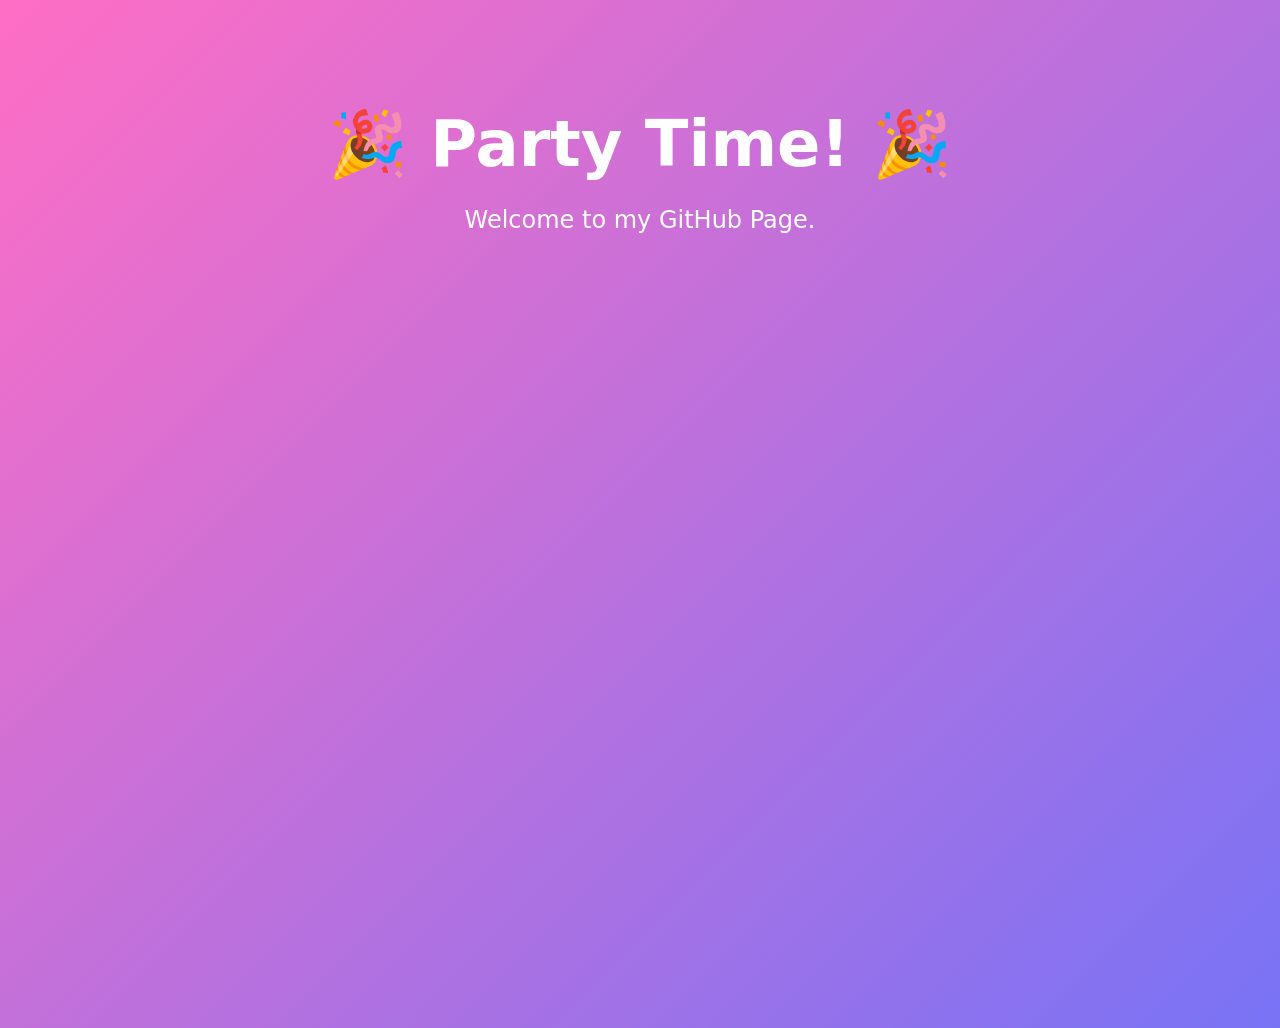
==== index.html @ 4a79c6bf "Create index.html" ====
<!DOCTYPE html>
  <html lang="en">
  <head>
  <meta charset="UTF-8">
  <title>Party!</title>
  <style>
    body { font-family: system-ui, sans-serif; text-align: center; padding: 4rem; background: linear-gradient(135deg, #ff6ec4, #7873f5); color: white; min-height: 100vh; margin: 0; }
    h1 { font-size: 4rem; margin-bottom: 0.5rem; }
  p { font-size: 1.5rem; }
</style>
  </head>
  <body>
    <h1>🎉 Party Time! 🎉</h1>
  <p>Welcome to my GitHub Page.</p>
  </body>
  </html>
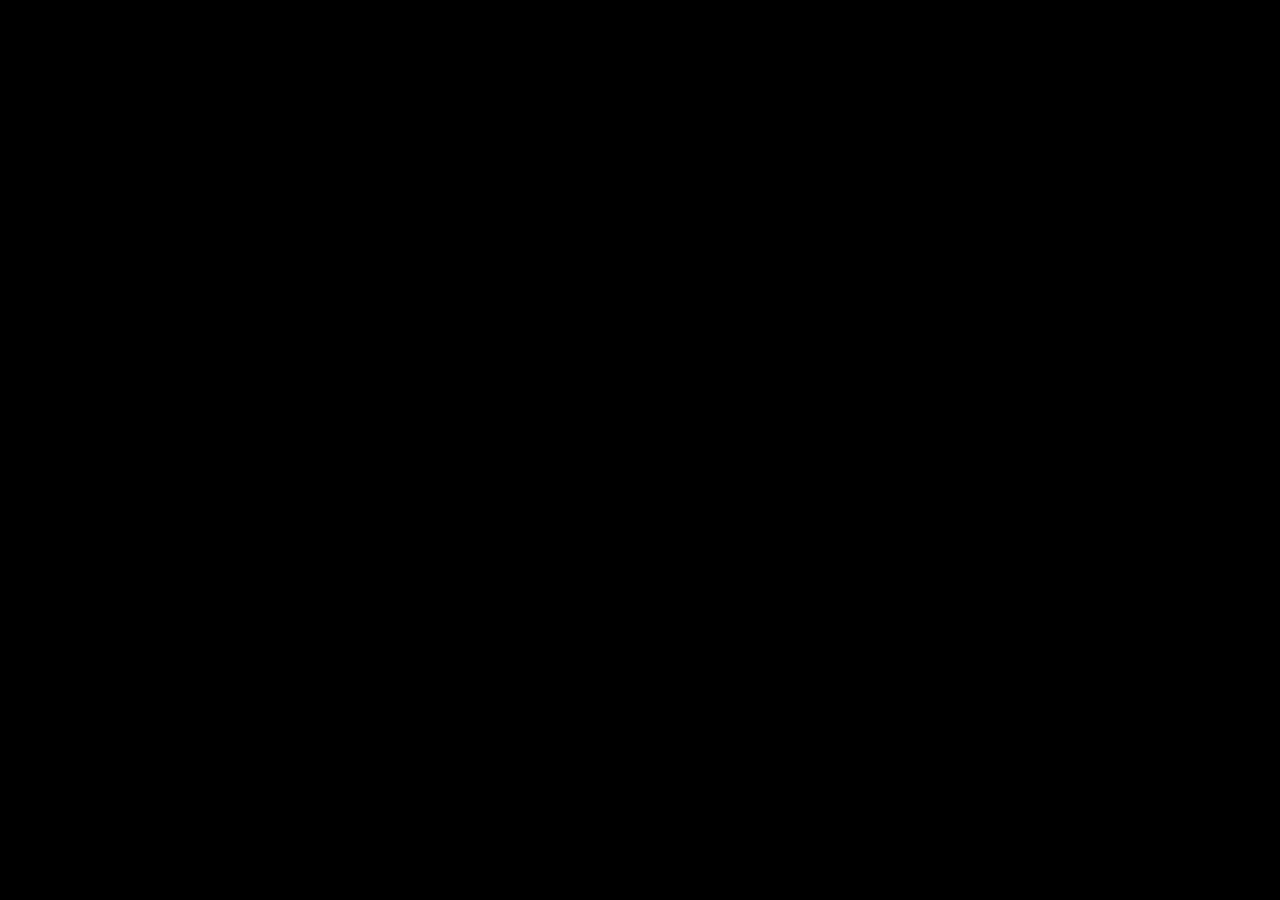
==== commit 687810d2: "init party mvp" ====
--- a/index.html
+++ b/index.html
@@ -1,16 +1,24 @@
 <!DOCTYPE html>
-  <html lang="en">
-  <head>
-  <meta charset="UTF-8">
-  <title>Party!</title>
-  <style>
-    body { font-family: system-ui, sans-serif; text-align: center; padding: 4rem; background: linear-gradient(135deg, #ff6ec4, #7873f5); color: white; min-height: 100vh; margin: 0; }
-    h1 { font-size: 4rem; margin-bottom: 0.5rem; }
-  p { font-size: 1.5rem; }
-</style>
-  </head>
-  <body>
-    <h1>🎉 Party Time! 🎉</h1>
-  <p>Welcome to my GitHub Page.</p>
-  </body>
-  </html>
+<html lang="en">
+<head>
+  <meta charset="UTF-8" />
+  <meta name="viewport" content="width=device-width, initial-scale=1.0, maximum-scale=1.0, user-scalable=no, viewport-fit=cover" />
+  <meta name="apple-mobile-web-app-capable" content="yes" />
+  <meta name="apple-mobile-web-app-status-bar-style" content="black-translucent" />
+  <meta name="theme-color" content="#000000" />
+  <meta name="description" content="A party is a link. Open your Safari. Invite the world." />
+  <meta property="og:title" content="Party" />
+  <meta property="og:description" content="A party is a link. Open your Safari. Invite the world." />
+  <meta property="og:type" content="website" />
+  <title>Party</title>
+  <link rel="preconnect" href="https://fonts.googleapis.com" />
+  <link rel="preconnect" href="https://fonts.gstatic.com" crossorigin />
+  <link rel="stylesheet" href="https://fonts.googleapis.com/css2?family=Inter:wght@400;500;600;700;800;900&display=swap" />
+  <link rel="icon" href="data:image/svg+xml,%3Csvg xmlns='http://www.w3.org/2000/svg' viewBox='0 0 32 32'%3E%3Crect width='32' height='32' fill='%23000'/%3E%3Ccircle cx='16' cy='16' r='6' fill='%23fff'/%3E%3C/svg%3E" />
+  <link rel="stylesheet" href="./style.css" />
+</head>
+<body>
+  <div id="app"></div>
+  <script type="module" src="./app.js"></script>
+</body>
+</html>
--- a/style.css
+++ b/style.css
@@ -0,0 +1,551 @@
+/* Party — Atom.me dark system */
+
+:root {
+  --bg: #000000;
+  --card: #111111;
+  --card-2: #181818;
+  --border: rgba(255, 255, 255, 0.07);
+  --border-2: rgba(255, 255, 255, 0.14);
+  --text: #ffffff;
+  --text-dim: #888888;
+  --text-dimmer: #555555;
+  --radius: 14px;
+  --radius-sm: 10px;
+  --font: 'Inter', -apple-system, BlinkMacSystemFont, sans-serif;
+}
+
+* {
+  box-sizing: border-box;
+  -webkit-tap-highlight-color: transparent;
+}
+
+html,
+body {
+  margin: 0;
+  padding: 0;
+  height: 100%;
+  background: var(--bg);
+  color: var(--text);
+  font-family: var(--font);
+  font-size: 15px;
+  line-height: 1.5;
+  -webkit-font-smoothing: antialiased;
+  -moz-osx-font-smoothing: grayscale;
+  overscroll-behavior: none;
+}
+
+body {
+  padding: env(safe-area-inset-top) env(safe-area-inset-right) env(safe-area-inset-bottom) env(safe-area-inset-left);
+}
+
+#app {
+  min-height: 100vh;
+  min-height: 100dvh;
+  display: flex;
+  flex-direction: column;
+}
+
+button {
+  font-family: inherit;
+  border: none;
+  cursor: pointer;
+  -webkit-appearance: none;
+  appearance: none;
+}
+
+input,
+textarea {
+  font-family: inherit;
+  -webkit-appearance: none;
+  appearance: none;
+}
+
+/* ---------- Landing ---------- */
+
+.landing {
+  flex: 1;
+  display: flex;
+  flex-direction: column;
+  justify-content: space-between;
+  padding: 40px 24px;
+  max-width: 520px;
+  margin: 0 auto;
+  width: 100%;
+}
+
+.landing-hero {
+  padding-top: 60px;
+}
+
+.wordmark {
+  font-size: 64px;
+  font-weight: 900;
+  letter-spacing: -0.04em;
+  line-height: 1;
+  margin: 0 0 32px;
+}
+
+.tagline {
+  font-size: 28px;
+  font-weight: 700;
+  letter-spacing: -0.025em;
+  line-height: 1.15;
+  margin: 0 0 24px;
+  color: var(--text);
+}
+
+.lede {
+  font-size: 16px;
+  color: var(--text-dim);
+  margin: 0 0 48px;
+  max-width: 420px;
+}
+
+.landing-actions {
+  display: flex;
+  flex-direction: column;
+  gap: 12px;
+}
+
+.btn {
+  display: flex;
+  align-items: center;
+  justify-content: center;
+  height: 56px;
+  border-radius: var(--radius);
+  font-size: 16px;
+  font-weight: 600;
+  letter-spacing: -0.01em;
+  transition: background 0.15s ease, border-color 0.15s ease;
+  padding: 0 24px;
+}
+
+.btn-primary {
+  background: #ffffff;
+  color: #000000;
+  border: 1px solid #ffffff;
+}
+
+.btn-primary:active {
+  background: #dddddd;
+}
+
+.btn-secondary {
+  background: var(--card);
+  color: var(--text);
+  border: 1px solid var(--border);
+}
+
+.btn-secondary:active {
+  background: var(--card-2);
+  border-color: var(--border-2);
+}
+
+.btn:disabled {
+  opacity: 0.4;
+  pointer-events: none;
+}
+
+.landing-footer {
+  display: flex;
+  justify-content: space-between;
+  color: var(--text-dimmer);
+  font-size: 12px;
+  font-weight: 500;
+  letter-spacing: 0.02em;
+  text-transform: uppercase;
+  margin-top: 40px;
+}
+
+.landing-footer a {
+  color: inherit;
+  text-decoration: none;
+}
+
+/* ---------- Identity card (after FaceID create) ---------- */
+
+.identity-card {
+  background: var(--card);
+  border: 1px solid var(--border);
+  border-radius: var(--radius);
+  padding: 32px 24px;
+  text-align: center;
+  margin-top: 32px;
+}
+
+.identity-avatar {
+  width: 96px;
+  height: 96px;
+  margin: 0 auto 20px;
+  border-radius: 50%;
+  overflow: hidden;
+  background: var(--card-2);
+  border: 1px solid var(--border);
+}
+
+.identity-avatar svg {
+  display: block;
+  width: 100%;
+  height: 100%;
+}
+
+.identity-handle {
+  font-size: 32px;
+  font-weight: 800;
+  letter-spacing: -0.02em;
+  margin: 0 0 4px;
+  font-family: 'Inter', monospace;
+}
+
+.identity-note {
+  font-size: 13px;
+  color: var(--text-dim);
+  margin: 0 0 24px;
+}
+
+/* ---------- Party room ---------- */
+
+.party {
+  display: flex;
+  flex-direction: column;
+  flex: 1;
+  min-height: 100vh;
+  min-height: 100dvh;
+}
+
+.party-header {
+  display: flex;
+  align-items: center;
+  gap: 12px;
+  padding: 14px 16px;
+  border-bottom: 1px solid var(--border);
+  background: var(--bg);
+  position: sticky;
+  top: 0;
+  z-index: 10;
+}
+
+.party-avatar {
+  width: 36px;
+  height: 36px;
+  border-radius: 50%;
+  overflow: hidden;
+  background: var(--card-2);
+  flex-shrink: 0;
+  border: 1px solid var(--border);
+}
+
+.party-avatar svg {
+  display: block;
+  width: 100%;
+  height: 100%;
+}
+
+.party-title {
+  flex: 1;
+  min-width: 0;
+}
+
+.party-handle {
+  font-size: 16px;
+  font-weight: 700;
+  letter-spacing: -0.01em;
+  margin: 0;
+  line-height: 1.2;
+}
+
+.party-status {
+  font-size: 12px;
+  color: var(--text-dim);
+  margin: 2px 0 0;
+  font-weight: 500;
+  display: flex;
+  align-items: center;
+  gap: 6px;
+}
+
+.status-dot {
+  display: inline-block;
+  width: 6px;
+  height: 6px;
+  border-radius: 50%;
+  background: #4ade80;
+}
+
+.status-dot.offline {
+  background: var(--text-dimmer);
+}
+
+.party-header-actions {
+  display: flex;
+  gap: 8px;
+}
+
+.icon-btn {
+  width: 36px;
+  height: 36px;
+  border-radius: 10px;
+  background: var(--card);
+  border: 1px solid var(--border);
+  display: flex;
+  align-items: center;
+  justify-content: center;
+  color: var(--text);
+  font-size: 18px;
+}
+
+.icon-btn:active {
+  background: var(--card-2);
+}
+
+.party-peers {
+  display: flex;
+  gap: 8px;
+  padding: 12px 16px;
+  overflow-x: auto;
+  border-bottom: 1px solid var(--border);
+  scrollbar-width: none;
+}
+
+.party-peers::-webkit-scrollbar {
+  display: none;
+}
+
+.peer-chip {
+  flex-shrink: 0;
+  display: flex;
+  align-items: center;
+  gap: 8px;
+  padding: 6px 12px 6px 6px;
+  background: var(--card);
+  border: 1px solid var(--border);
+  border-radius: 999px;
+  font-size: 13px;
+  font-weight: 600;
+  white-space: nowrap;
+}
+
+.peer-chip.is-host {
+  border-color: var(--border-2);
+}
+
+.peer-chip .peer-avatar {
+  width: 22px;
+  height: 22px;
+  border-radius: 50%;
+  overflow: hidden;
+  background: var(--card-2);
+}
+
+.peer-chip .peer-avatar svg {
+  display: block;
+  width: 100%;
+  height: 100%;
+}
+
+.peer-chip .host-tag {
+  font-size: 10px;
+  color: var(--text-dim);
+  font-weight: 600;
+  letter-spacing: 0.08em;
+  text-transform: uppercase;
+  margin-left: 4px;
+}
+
+.messages {
+  flex: 1;
+  overflow-y: auto;
+  padding: 16px;
+  display: flex;
+  flex-direction: column;
+  gap: 12px;
+  -webkit-overflow-scrolling: touch;
+}
+
+.message {
+  display: flex;
+  gap: 10px;
+  max-width: 100%;
+}
+
+.message-avatar {
+  width: 28px;
+  height: 28px;
+  border-radius: 50%;
+  overflow: hidden;
+  background: var(--card-2);
+  flex-shrink: 0;
+  margin-top: 2px;
+}
+
+.message-avatar svg {
+  display: block;
+  width: 100%;
+  height: 100%;
+}
+
+.message-body {
+  flex: 1;
+  min-width: 0;
+}
+
+.message-meta {
+  display: flex;
+  align-items: baseline;
+  gap: 8px;
+  margin-bottom: 2px;
+}
+
+.message-handle {
+  font-size: 13px;
+  font-weight: 700;
+  letter-spacing: -0.01em;
+}
+
+.message-time {
+  font-size: 11px;
+  color: var(--text-dimmer);
+  font-weight: 500;
+}
+
+.message-text {
+  font-size: 15px;
+  line-height: 1.4;
+  color: var(--text);
+  word-break: break-word;
+  white-space: pre-wrap;
+}
+
+.message.system .message-text {
+  font-size: 13px;
+  color: var(--text-dim);
+  font-style: italic;
+}
+
+.compose {
+  border-top: 1px solid var(--border);
+  padding: 12px 12px calc(12px + env(safe-area-inset-bottom));
+  display: flex;
+  gap: 8px;
+  background: var(--bg);
+  position: sticky;
+  bottom: 0;
+}
+
+.compose-input {
+  flex: 1;
+  height: 44px;
+  background: var(--card);
+  border: 1px solid var(--border);
+  border-radius: 22px;
+  padding: 0 18px;
+  color: var(--text);
+  font-size: 16px;
+  outline: none;
+}
+
+.compose-input:focus {
+  border-color: var(--border-2);
+}
+
+.compose-input::placeholder {
+  color: var(--text-dimmer);
+}
+
+.compose-send {
+  height: 44px;
+  width: 44px;
+  border-radius: 22px;
+  background: #ffffff;
+  color: #000000;
+  font-size: 20px;
+  font-weight: 800;
+  display: flex;
+  align-items: center;
+  justify-content: center;
+}
+
+.compose-send:disabled {
+  background: var(--card-2);
+  color: var(--text-dimmer);
+  opacity: 1;
+  pointer-events: none;
+}
+
+/* ---------- Empty / error states ---------- */
+
+.center-state {
+  flex: 1;
+  display: flex;
+  flex-direction: column;
+  align-items: center;
+  justify-content: center;
+  text-align: center;
+  padding: 40px 24px;
+  gap: 16px;
+}
+
+.state-title {
+  font-size: 28px;
+  font-weight: 800;
+  letter-spacing: -0.025em;
+  margin: 0;
+}
+
+.state-message {
+  font-size: 15px;
+  color: var(--text-dim);
+  margin: 0;
+  max-width: 320px;
+}
+
+.state-actions {
+  display: flex;
+  flex-direction: column;
+  gap: 12px;
+  width: 100%;
+  max-width: 320px;
+  margin-top: 16px;
+}
+
+/* ---------- Toast ---------- */
+
+.toast {
+  position: fixed;
+  bottom: calc(20px + env(safe-area-inset-bottom));
+  left: 50%;
+  transform: translateX(-50%);
+  background: var(--card);
+  border: 1px solid var(--border-2);
+  color: var(--text);
+  padding: 10px 18px;
+  border-radius: 999px;
+  font-size: 13px;
+  font-weight: 600;
+  z-index: 100;
+  opacity: 0;
+  pointer-events: none;
+  transition: opacity 0.2s ease;
+}
+
+.toast.show {
+  opacity: 1;
+}
+
+/* ---------- Loader ---------- */
+
+.loader {
+  width: 18px;
+  height: 18px;
+  border: 2px solid rgba(255, 255, 255, 0.15);
+  border-top-color: #ffffff;
+  border-radius: 50%;
+  animation: spin 0.7s linear infinite;
+  display: inline-block;
+}
+
+@keyframes spin {
+  to {
+    transform: rotate(360deg);
+  }
+}
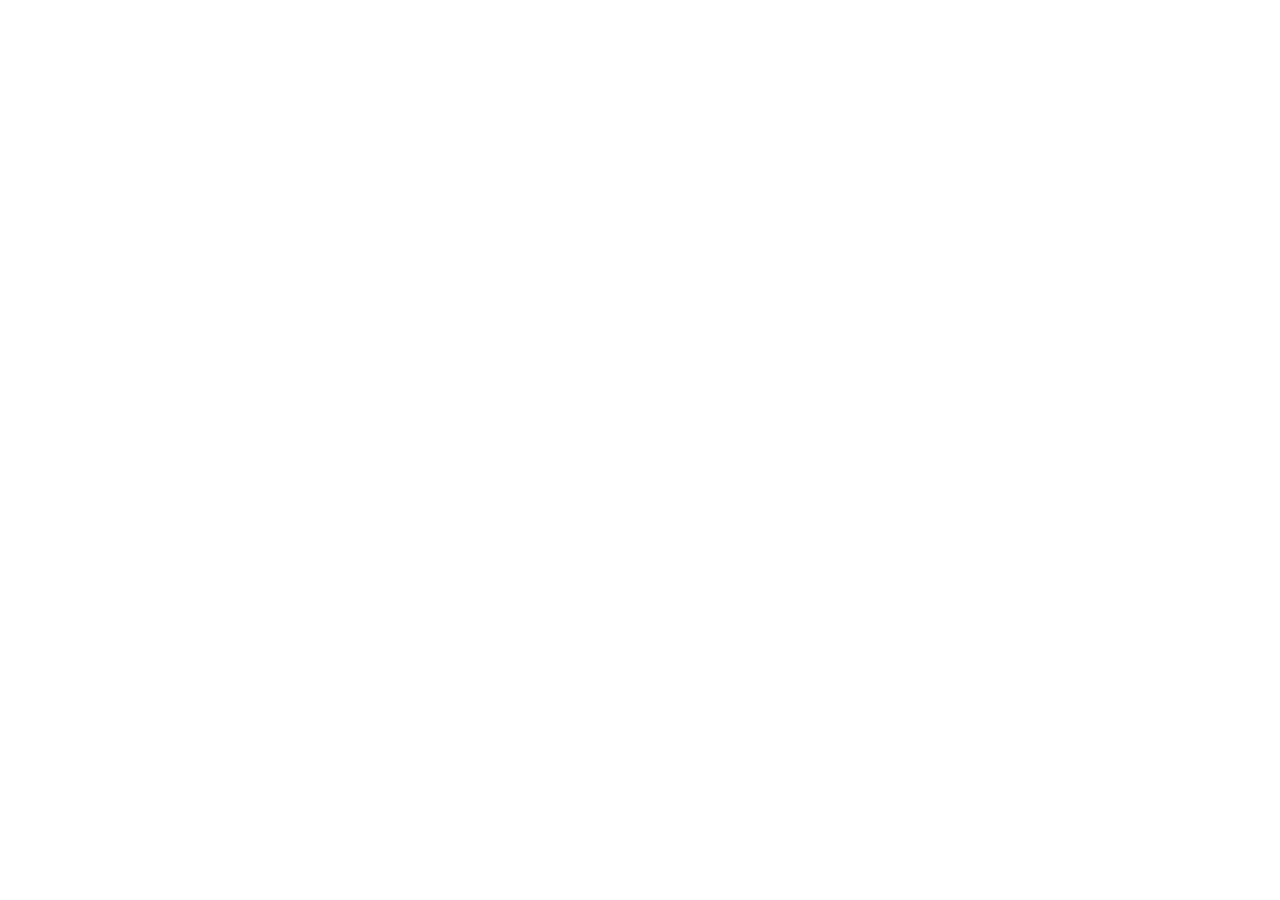
==== commit a1a73260: "feat: light/dark themes + rooms panel; lighter design, keeps the creative" ====
--- a/index.html
+++ b/index.html
@@ -5,7 +5,8 @@
   <meta name="viewport" content="width=device-width, initial-scale=1.0, maximum-scale=1.0, user-scalable=no, viewport-fit=cover" />
   <meta name="apple-mobile-web-app-capable" content="yes" />
   <meta name="apple-mobile-web-app-status-bar-style" content="black-translucent" />
-  <meta name="theme-color" content="#000000" />
+  <meta name="theme-color" content="#000000" media="(prefers-color-scheme: dark)" />
+  <meta name="theme-color" content="#ffffff" media="(prefers-color-scheme: light)" />
   <meta name="description" content="A party is a link. Open your Safari. Invite the world." />
   <meta property="og:title" content="Party" />
   <meta property="og:description" content="A party is a link. Open your Safari. Invite the world." />
--- a/style.css
+++ b/style.css
@@ -1,26 +1,83 @@
-/* Party — Atom.me dark system */
+/* Party — design system
+   Dark by default. Light theme via prefers-color-scheme or [data-theme="light"].
+   Manual override via [data-theme="light"|"dark"] on <html> (set by lib/theme.js). */
 
 :root {
+  color-scheme: dark;
   --bg: #000000;
-  --card: #111111;
-  --card-2: #181818;
-  --border: rgba(255, 255, 255, 0.07);
+  --card: #0d0d0d;
+  --card-2: #151515;
+  --border: rgba(255, 255, 255, 0.06);
   --border-2: rgba(255, 255, 255, 0.14);
   --text: #ffffff;
-  --text-dim: #888888;
+  --text-dim: #9a9a9a;
   --text-dimmer: #555555;
+  --avatar-bg: #151515;
+  --primary-bg: #ffffff;
+  --primary-fg: #000000;
+  --accent: #4ade80; /* live-dot green, same across themes */
+  --danger: #ff6b6b;
+  --shadow-lift: 0 0 0 rgba(0, 0, 0, 0);
   --radius: 14px;
   --radius-sm: 10px;
   --font: 'Inter', -apple-system, BlinkMacSystemFont, sans-serif;
 }
 
+/* Auto-light when OS prefers light AND user hasn't overridden */
+@media (prefers-color-scheme: light) {
+  :root:not([data-theme="dark"]) {
+    color-scheme: light;
+    --bg: #ffffff;
+    --card: #fafafa;
+    --card-2: #f1f1f1;
+    --border: rgba(0, 0, 0, 0.07);
+    --border-2: rgba(0, 0, 0, 0.16);
+    --text: #0a0a0a;
+    --text-dim: #666666;
+    --text-dimmer: #a8a8a8;
+    --avatar-bg: #f0f0f0;
+    --primary-bg: #0a0a0a;
+    --primary-fg: #ffffff;
+  }
+}
+
+/* Manual overrides (win over prefers) */
+:root[data-theme="light"] {
+  color-scheme: light;
+  --bg: #ffffff;
+  --card: #fafafa;
+  --card-2: #f1f1f1;
+  --border: rgba(0, 0, 0, 0.07);
+  --border-2: rgba(0, 0, 0, 0.16);
+  --text: #0a0a0a;
+  --text-dim: #666666;
+  --text-dimmer: #a8a8a8;
+  --avatar-bg: #f0f0f0;
+  --primary-bg: #0a0a0a;
+  --primary-fg: #ffffff;
+}
+
+:root[data-theme="dark"] {
+  color-scheme: dark;
+  --bg: #000000;
+  --card: #0d0d0d;
+  --card-2: #151515;
+  --border: rgba(255, 255, 255, 0.06);
+  --border-2: rgba(255, 255, 255, 0.14);
+  --text: #ffffff;
+  --text-dim: #9a9a9a;
+  --text-dimmer: #555555;
+  --avatar-bg: #151515;
+  --primary-bg: #ffffff;
+  --primary-fg: #000000;
+}
+
 * {
   box-sizing: border-box;
   -webkit-tap-highlight-color: transparent;
 }
 
-html,
-body {
+html, body {
   margin: 0;
   padding: 0;
   height: 100%;
@@ -28,10 +85,11 @@
   color: var(--text);
   font-family: var(--font);
   font-size: 15px;
-  line-height: 1.5;
+  line-height: 1.55;
   -webkit-font-smoothing: antialiased;
   -moz-osx-font-smoothing: grayscale;
   overscroll-behavior: none;
+  transition: background-color 0.15s ease, color 0.15s ease;
 }
 
 body {
@@ -53,81 +111,78 @@
   appearance: none;
 }
 
-input,
-textarea {
+input, textarea {
   font-family: inherit;
   -webkit-appearance: none;
   appearance: none;
 }
 
-/* ---------- Landing ---------- */
+/* ========== Landing ========== */
 
 .landing {
   flex: 1;
   display: flex;
   flex-direction: column;
   justify-content: space-between;
-  padding: 40px 24px;
+  padding: 44px 24px 28px;
   max-width: 520px;
   margin: 0 auto;
   width: 100%;
 }
 
 .landing-hero {
-  padding-top: 60px;
+  padding-top: 48px;
 }
 
 .wordmark {
-  font-size: 64px;
+  font-size: 56px;
   font-weight: 900;
-  letter-spacing: -0.04em;
+  letter-spacing: -0.035em;
   line-height: 1;
-  margin: 0 0 32px;
+  margin: 0 0 28px;
 }
 
 .tagline {
-  font-size: 28px;
+  font-size: 26px;
   font-weight: 700;
-  letter-spacing: -0.025em;
-  line-height: 1.15;
-  margin: 0 0 24px;
-  color: var(--text);
+  letter-spacing: -0.022em;
+  line-height: 1.18;
+  margin: 0 0 20px;
 }
 
 .lede {
-  font-size: 16px;
-  color: var(--text-dim);
-  margin: 0 0 48px;
+  font-size: 15px;
+  color: var(--text-dim);
+  margin: 0 0 44px;
   max-width: 420px;
 }
 
 .landing-actions {
   display: flex;
   flex-direction: column;
-  gap: 12px;
+  gap: 10px;
 }
 
 .btn {
   display: flex;
   align-items: center;
   justify-content: center;
-  height: 56px;
+  height: 52px;
   border-radius: var(--radius);
-  font-size: 16px;
+  font-size: 15px;
   font-weight: 600;
-  letter-spacing: -0.01em;
-  transition: background 0.15s ease, border-color 0.15s ease;
-  padding: 0 24px;
+  letter-spacing: -0.005em;
+  padding: 0 22px;
+  transition: background 0.12s ease, border-color 0.12s ease, color 0.12s ease;
 }
 
 .btn-primary {
-  background: #ffffff;
-  color: #000000;
-  border: 1px solid #ffffff;
-}
-
+  background: var(--primary-bg);
+  color: var(--primary-fg);
+  border: 1px solid var(--primary-bg);
+}
 .btn-primary:active {
-  background: #dddddd;
+  opacity: 0.85;
 }
 
 .btn-secondary {
@@ -135,12 +190,29 @@
   color: var(--text);
   border: 1px solid var(--border);
 }
-
 .btn-secondary:active {
   background: var(--card-2);
   border-color: var(--border-2);
 }
 
+.btn-ghost {
+  background: transparent;
+  color: var(--text-dim);
+  border: 1px solid transparent;
+  height: 46px;
+  font-size: 14px;
+  font-weight: 500;
+}
+.btn-ghost:active {
+  color: var(--text);
+  background: var(--card);
+}
+
+.btn-danger {
+  color: var(--danger) !important;
+  border-color: color-mix(in srgb, var(--danger) 25%, transparent) !important;
+}
+
 .btn:disabled {
   opacity: 0.4;
   pointer-events: none;
@@ -149,40 +221,52 @@
 .landing-footer {
   display: flex;
   justify-content: space-between;
+  align-items: center;
   color: var(--text-dimmer);
-  font-size: 12px;
+  font-size: 11.5px;
   font-weight: 500;
-  letter-spacing: 0.02em;
+  letter-spacing: 0.04em;
   text-transform: uppercase;
   margin-top: 40px;
 }
-
-.landing-footer a {
+.landing-footer a,
+.landing-footer button {
   color: inherit;
   text-decoration: none;
-}
-
-/* ---------- Identity card (after FaceID create) ---------- */
+  font: inherit;
+  background: none;
+  border: none;
+  padding: 4px 8px;
+  border-radius: 6px;
+  cursor: pointer;
+  letter-spacing: inherit;
+  text-transform: inherit;
+}
+.landing-footer button:active {
+  background: var(--card);
+  color: var(--text);
+}
+
+/* ========== Identity card ========== */
 
 .identity-card {
   background: var(--card);
   border: 1px solid var(--border);
   border-radius: var(--radius);
-  padding: 32px 24px;
+  padding: 28px 22px;
   text-align: center;
-  margin-top: 32px;
+  margin-top: 24px;
 }
 
 .identity-avatar {
-  width: 96px;
-  height: 96px;
-  margin: 0 auto 20px;
+  width: 92px;
+  height: 92px;
+  margin: 0 auto 18px;
   border-radius: 50%;
   overflow: hidden;
-  background: var(--card-2);
-  border: 1px solid var(--border);
-}
-
+  background: var(--avatar-bg);
+  border: 1px solid var(--border);
+}
 .identity-avatar svg {
   display: block;
   width: 100%;
@@ -190,20 +274,19 @@
 }
 
 .identity-handle {
-  font-size: 32px;
+  font-size: 28px;
   font-weight: 800;
   letter-spacing: -0.02em;
   margin: 0 0 4px;
-  font-family: 'Inter', monospace;
 }
 
 .identity-note {
   font-size: 13px;
   color: var(--text-dim);
-  margin: 0 0 24px;
-}
-
-/* ---------- Party room ---------- */
+  margin: 0 0 22px;
+}
+
+/* ========== Party room ========== */
 
 .party {
   display: flex;
@@ -217,7 +300,7 @@
   display: flex;
   align-items: center;
   gap: 12px;
-  padding: 14px 16px;
+  padding: 12px 14px;
   border-bottom: 1px solid var(--border);
   background: var(--bg);
   position: sticky;
@@ -230,11 +313,10 @@
   height: 36px;
   border-radius: 50%;
   overflow: hidden;
-  background: var(--card-2);
+  background: var(--avatar-bg);
   flex-shrink: 0;
   border: 1px solid var(--border);
 }
-
 .party-avatar svg {
   display: block;
   width: 100%;
@@ -269,16 +351,15 @@
   width: 6px;
   height: 6px;
   border-radius: 50%;
-  background: #4ade80;
-}
-
+  background: var(--accent);
+}
 .status-dot.offline {
   background: var(--text-dimmer);
 }
 
 .party-header-actions {
   display: flex;
-  gap: 8px;
+  gap: 6px;
 }
 
 .icon-btn {
@@ -291,9 +372,8 @@
   align-items: center;
   justify-content: center;
   color: var(--text);
-  font-size: 18px;
-}
-
+  font-size: 17px;
+}
 .icon-btn:active {
   background: var(--card-2);
 }
@@ -301,12 +381,11 @@
 .party-peers {
   display: flex;
   gap: 8px;
-  padding: 12px 16px;
+  padding: 12px 14px;
   overflow-x: auto;
   border-bottom: 1px solid var(--border);
   scrollbar-width: none;
 }
-
 .party-peers::-webkit-scrollbar {
   display: none;
 }
@@ -316,7 +395,7 @@
   display: flex;
   align-items: center;
   gap: 8px;
-  padding: 6px 12px 6px 6px;
+  padding: 5px 12px 5px 5px;
   background: var(--card);
   border: 1px solid var(--border);
   border-radius: 999px;
@@ -324,25 +403,21 @@
   font-weight: 600;
   white-space: nowrap;
 }
-
 .peer-chip.is-host {
   border-color: var(--border-2);
 }
-
 .peer-chip .peer-avatar {
-  width: 22px;
-  height: 22px;
+  width: 24px;
+  height: 24px;
   border-radius: 50%;
   overflow: hidden;
-  background: var(--card-2);
-}
-
+  background: var(--avatar-bg);
+}
 .peer-chip .peer-avatar svg {
   display: block;
   width: 100%;
   height: 100%;
 }
-
 .peer-chip .host-tag {
   font-size: 10px;
   color: var(--text-dim);
@@ -369,15 +444,14 @@
 }
 
 .message-avatar {
-  width: 28px;
-  height: 28px;
+  width: 30px;
+  height: 30px;
   border-radius: 50%;
   overflow: hidden;
-  background: var(--card-2);
+  background: var(--avatar-bg);
   flex-shrink: 0;
   margin-top: 2px;
 }
-
 .message-avatar svg {
   display: block;
   width: 100%;
@@ -410,21 +484,78 @@
 
 .message-text {
   font-size: 15px;
-  line-height: 1.4;
+  line-height: 1.42;
   color: var(--text);
   word-break: break-word;
   white-space: pre-wrap;
 }
 
-.message.system .message-text {
-  font-size: 13px;
-  color: var(--text-dim);
+/* ========== Join notice (centered divider with avatar) ========== */
+
+.message-join {
+  display: flex;
+  align-items: center;
+  justify-content: center;
+  gap: 10px;
+  margin: 4px 0;
+}
+
+.message-join::before,
+.message-join::after {
+  content: '';
+  flex: 1;
+  height: 1px;
+  background: var(--border);
+}
+
+.message-join-avatar {
+  width: 24px;
+  height: 24px;
+  border-radius: 50%;
+  overflow: hidden;
+  background: var(--avatar-bg);
+  flex-shrink: 0;
+  border: 1px solid var(--border);
+}
+.message-join-avatar svg {
+  display: block;
+  width: 100%;
+  height: 100%;
+}
+
+.message-join-label {
+  font-size: 12px;
+  color: var(--text-dim);
+  font-weight: 500;
+  white-space: nowrap;
+}
+.message-join-label strong {
+  color: var(--text);
+  font-weight: 700;
+}
+
+/* ========== System alert (e.g., "party's over") ========== */
+
+.message-alert {
+  margin: 4px auto;
+  padding: 8px 16px;
+  background: var(--card);
+  border: 1px solid var(--border);
+  border-radius: 999px;
+}
+.message-alert-text {
+  font-size: 12px;
+  color: var(--text-dim);
+  font-weight: 500;
+  text-align: center;
   font-style: italic;
 }
+
+/* ========== Composer ========== */
 
 .compose {
   border-top: 1px solid var(--border);
-  padding: 12px 12px calc(12px + env(safe-area-inset-bottom));
+  padding: 10px 12px calc(10px + env(safe-area-inset-bottom));
   display: flex;
   gap: 8px;
   background: var(--bg);
@@ -442,12 +573,11 @@
   color: var(--text);
   font-size: 16px;
   outline: none;
-}
-
+  transition: border-color 0.12s ease;
+}
 .compose-input:focus {
   border-color: var(--border-2);
 }
-
 .compose-input::placeholder {
   color: var(--text-dimmer);
 }
@@ -456,15 +586,14 @@
   height: 44px;
   width: 44px;
   border-radius: 22px;
-  background: #ffffff;
-  color: #000000;
-  font-size: 20px;
+  background: var(--primary-bg);
+  color: var(--primary-fg);
+  font-size: 19px;
   font-weight: 800;
   display: flex;
   align-items: center;
   justify-content: center;
 }
-
 .compose-send:disabled {
   background: var(--card-2);
   color: var(--text-dimmer);
@@ -472,7 +601,7 @@
   pointer-events: none;
 }
 
-/* ---------- Empty / error states ---------- */
+/* ========== Center states (needs identity, party's over landing, etc.) ========== */
 
 .center-state {
   flex: 1;
@@ -482,11 +611,11 @@
   justify-content: center;
   text-align: center;
   padding: 40px 24px;
-  gap: 16px;
+  gap: 14px;
 }
 
 .state-title {
-  font-size: 28px;
+  font-size: 26px;
   font-weight: 800;
   letter-spacing: -0.025em;
   margin: 0;
@@ -502,13 +631,13 @@
 .state-actions {
   display: flex;
   flex-direction: column;
-  gap: 12px;
+  gap: 10px;
   width: 100%;
   max-width: 320px;
-  margin-top: 16px;
-}
-
-/* ---------- Toast ---------- */
+  margin-top: 14px;
+}
+
+/* ========== Toast ========== */
 
 .toast {
   position: fixed;
@@ -525,27 +654,172 @@
   z-index: 100;
   opacity: 0;
   pointer-events: none;
-  transition: opacity 0.2s ease;
-}
-
+  transition: opacity 0.18s ease;
+  max-width: calc(100% - 40px);
+  white-space: nowrap;
+  overflow: hidden;
+  text-overflow: ellipsis;
+}
 .toast.show {
   opacity: 1;
 }
 
-/* ---------- Loader ---------- */
+/* ========== Loader ========== */
 
 .loader {
   width: 18px;
   height: 18px;
-  border: 2px solid rgba(255, 255, 255, 0.15);
-  border-top-color: #ffffff;
+  border: 2px solid var(--border-2);
+  border-top-color: var(--text);
   border-radius: 50%;
   animation: spin 0.7s linear infinite;
   display: inline-block;
 }
 
 @keyframes spin {
-  to {
-    transform: rotate(360deg);
-  }
-}
+  to { transform: rotate(360deg); }
+}
+
+/* ========== Rooms panel ========== */
+
+.rooms-view {
+  flex: 1;
+  display: flex;
+  flex-direction: column;
+  max-width: 520px;
+  margin: 0 auto;
+  width: 100%;
+  min-height: 100vh;
+  min-height: 100dvh;
+}
+
+.rooms-header {
+  display: flex;
+  align-items: center;
+  gap: 12px;
+  padding: 12px 14px;
+  border-bottom: 1px solid var(--border);
+  position: sticky;
+  top: 0;
+  background: var(--bg);
+  z-index: 10;
+}
+
+.rooms-title {
+  flex: 1;
+  font-size: 20px;
+  font-weight: 800;
+  letter-spacing: -0.022em;
+  margin: 0;
+  text-align: center;
+}
+
+.rooms-body {
+  flex: 1;
+  padding: 20px 14px 28px;
+}
+
+.rooms-section {
+  margin-bottom: 24px;
+}
+
+.rooms-section-label {
+  font-size: 11px;
+  font-weight: 600;
+  letter-spacing: 0.08em;
+  text-transform: uppercase;
+  color: var(--text-dim);
+  margin: 0 8px 10px;
+}
+
+.room-list {
+  display: flex;
+  flex-direction: column;
+  background: var(--card);
+  border: 1px solid var(--border);
+  border-radius: var(--radius);
+  overflow: hidden;
+}
+
+.room-item {
+  display: flex;
+  align-items: center;
+  gap: 12px;
+  padding: 12px 14px;
+  background: transparent;
+  border: none;
+  border-top: 1px solid var(--border);
+  color: var(--text);
+  width: 100%;
+  text-align: left;
+  min-height: 62px;
+  transition: background 0.1s ease;
+}
+.room-item:first-child {
+  border-top: none;
+}
+.room-item:active {
+  background: var(--card-2);
+}
+
+.room-avatar {
+  width: 40px;
+  height: 40px;
+  border-radius: 50%;
+  overflow: hidden;
+  background: var(--avatar-bg);
+  flex-shrink: 0;
+  border: 1px solid var(--border);
+}
+.room-avatar svg {
+  display: block;
+  width: 100%;
+  height: 100%;
+}
+
+.room-meta {
+  flex: 1;
+  min-width: 0;
+}
+
+.room-name {
+  font-size: 15px;
+  font-weight: 700;
+  letter-spacing: -0.01em;
+  line-height: 1.25;
+}
+
+.room-sub {
+  font-size: 12px;
+  color: var(--text-dim);
+  font-weight: 500;
+  margin-top: 2px;
+}
+
+.room-sub .live-badge {
+  color: var(--accent);
+}
+
+.room-chevron {
+  color: var(--text-dimmer);
+  font-size: 17px;
+  font-weight: 400;
+}
+
+.rooms-empty {
+  text-align: center;
+  padding: 48px 20px;
+  color: var(--text-dim);
+  font-size: 14px;
+  line-height: 1.55;
+}
+
+.rooms-footer {
+  padding: 20px 14px 0;
+  display: flex;
+  justify-content: center;
+}
+.rooms-footer .btn-ghost {
+  height: 42px;
+  font-size: 13px;
+}
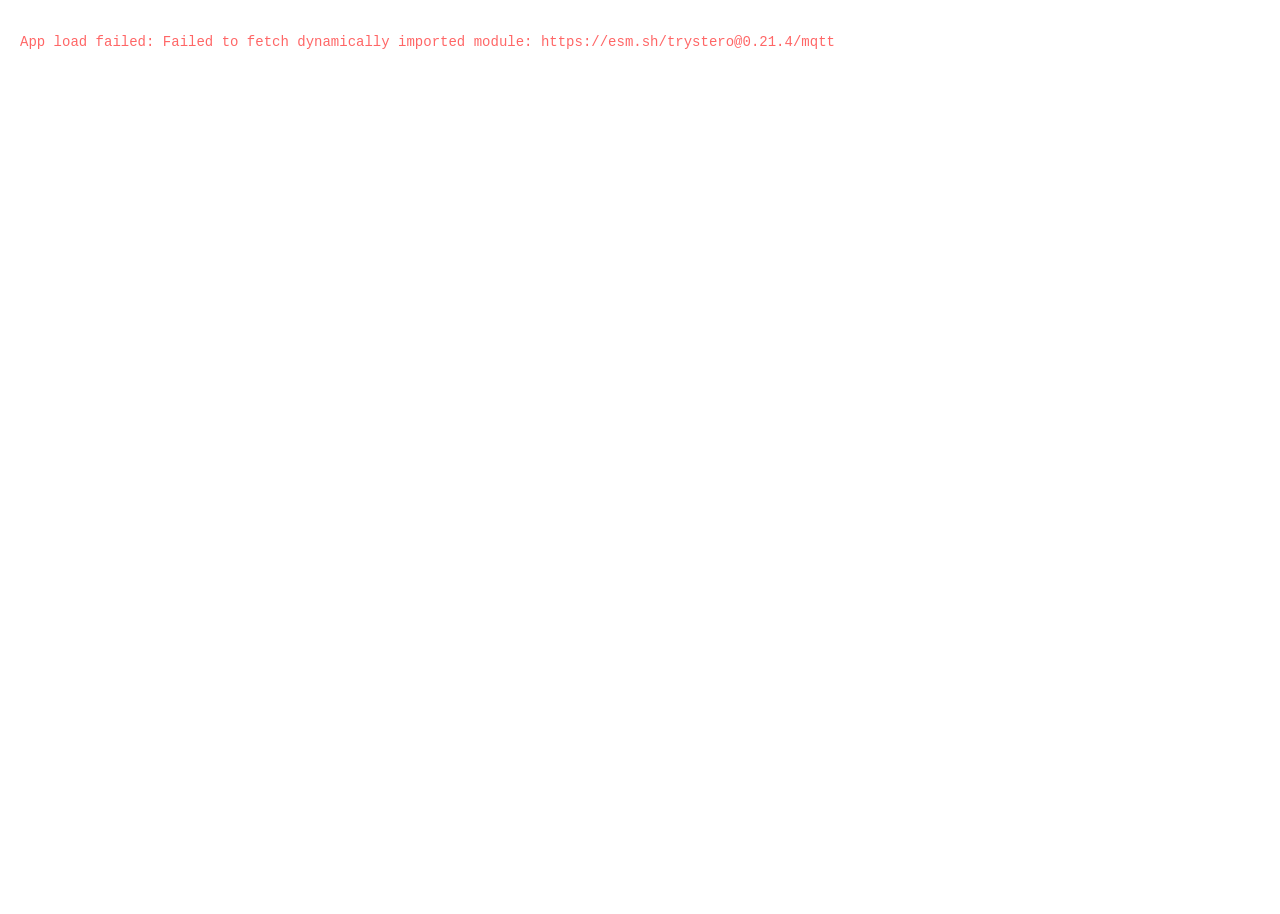
==== commit abf67c15: "feat: version-propagating dynamic imports for bulletproof cache-busting Complements the existing net" ====
--- a/index.html
+++ b/index.html
@@ -2,6 +2,9 @@
 <html lang="en">
 <head>
   <meta charset="UTF-8" />
+  <meta http-equiv="Cache-Control" content="no-cache, no-store, must-revalidate" />
+  <meta http-equiv="Pragma" content="no-cache" />
+  <meta http-equiv="Expires" content="0" />
   <meta name="viewport" content="width=device-width, initial-scale=1.0, maximum-scale=1.0, user-scalable=no, viewport-fit=cover" />
   <meta name="apple-mobile-web-app-capable" content="yes" />
   <meta name="apple-mobile-web-app-status-bar-style" content="black-translucent" />
@@ -17,9 +20,27 @@
   <link rel="stylesheet" href="https://fonts.googleapis.com/css2?family=Inter:wght@400;500;600;700;800;900&display=swap" />
   <link rel="icon" href="data:image/svg+xml,%3Csvg xmlns='http://www.w3.org/2000/svg' viewBox='0 0 32 32'%3E%3Crect width='32' height='32' fill='%23000'/%3E%3Ccircle cx='16' cy='16' r='6' fill='%23fff'/%3E%3C/svg%3E" />
   <link rel="stylesheet" href="./style.css" />
+  <script>
+    // Register the network-first service worker so reloads always fetch fresh
+    // code. updateViaCache:'none' ensures the SW file itself is also refetched
+    // on every navigation, so SW updates propagate without manual intervention.
+    if ('serviceWorker' in navigator) {
+      navigator.serviceWorker.register('./sw.js', { updateViaCache: 'none' })
+        .then(reg => reg.update())
+        .catch(err => console.warn('SW register failed:', err))
+    }
+  </script>
 </head>
 <body>
   <div id="app"></div>
-  <script type="module" src="./app.js"></script>
+  <script type="module">
+    // Cache-bust the app entry so even the first reload after deploy gets
+    // fresh JS, before the service worker has a chance to install. The
+    // ?v=<timestamp> query threads through every dynamic import in the module
+    // graph (see app.js top), so the whole codebase is re-fetched on reload.
+    import(`./app.js?v=${Date.now()}`).catch(err => {
+      document.body.innerHTML = `<pre style="padding:20px;font:14px monospace;color:#f66">App load failed: ${err.message}</pre>`
+    })
+  </script>
 </body>
 </html>
--- a/style.css
+++ b/style.css
@@ -266,11 +266,7 @@
   overflow: hidden;
   background: var(--avatar-bg);
   border: 1px solid var(--border);
-}
-.identity-avatar svg {
-  display: block;
-  width: 100%;
-  height: 100%;
+  font-size: 58px;
 }
 
 .identity-handle {
@@ -284,6 +280,128 @@
   font-size: 13px;
   color: var(--text-dim);
   margin: 0 0 22px;
+}
+
+/* Subtle bot-class treatment — softer border around the Gravatar to distinguish
+   from the emoji ring without shouting about it. */
+.identity-card.is-bot .identity-avatar {
+  border-color: var(--border);
+  background: transparent;
+}
+
+/* ========== Agent setup (reverse-CAPTCHA) ========== */
+
+.agent-challenge {
+  display: flex;
+  gap: 8px;
+  align-items: stretch;
+  margin: 0 0 16px;
+  background: var(--card);
+  border: 1px solid var(--border);
+  border-radius: var(--radius);
+  padding: 14px 16px;
+}
+
+.challenge-text {
+  flex: 1;
+  font-family: ui-monospace, 'SF Mono', Menlo, Consolas, monospace;
+  font-size: 13px;
+  font-weight: 500;
+  color: var(--text);
+  letter-spacing: 0;
+  line-height: 1.4;
+  word-break: break-all;
+  user-select: all;
+  -webkit-user-select: all;
+  background: transparent;
+  padding: 0;
+  align-self: center;
+}
+
+.btn-sm {
+  height: 36px;
+  padding: 0 14px;
+  font-size: 13px;
+  align-self: center;
+  flex-shrink: 0;
+}
+
+.agent-input-row {
+  display: flex;
+  gap: 10px;
+  margin: 0 0 20px;
+}
+
+.agent-input {
+  flex: 1;
+  height: 52px;
+  background: var(--card);
+  border: 1px solid var(--border);
+  border-radius: var(--radius);
+  padding: 0 18px;
+  font-family: ui-monospace, 'SF Mono', Menlo, Consolas, monospace;
+  font-size: 14px;
+  color: var(--text);
+  letter-spacing: 0;
+  transition: border-color 0.12s ease;
+}
+
+.agent-input:focus {
+  outline: none;
+  border-color: var(--text);
+}
+
+.agent-input-row .btn {
+  flex-shrink: 0;
+  padding: 0 22px;
+}
+
+.agent-restore {
+  margin: 0 0 24px;
+  border-top: 1px solid var(--border);
+  padding-top: 16px;
+}
+
+.agent-restore summary {
+  font-size: 13px;
+  color: var(--text-dim);
+  cursor: pointer;
+  user-select: none;
+  list-style: none;
+  padding: 4px 0;
+}
+
+.agent-restore summary::-webkit-details-marker { display: none }
+
+.agent-restore summary::before {
+  content: '+ ';
+  font-weight: 700;
+  color: var(--text-dim);
+}
+
+.agent-restore[open] summary::before {
+  content: '− ';
+}
+
+.agent-key-input {
+  display: block;
+  width: 100%;
+  min-height: 80px;
+  margin: 12px 0;
+  background: var(--card);
+  border: 1px solid var(--border);
+  border-radius: var(--radius);
+  padding: 12px 14px;
+  font-family: ui-monospace, 'SF Mono', Menlo, Consolas, monospace;
+  font-size: 12px;
+  color: var(--text);
+  resize: vertical;
+  box-sizing: border-box;
+}
+
+.agent-key-input:focus {
+  outline: none;
+  border-color: var(--text);
 }
 
 /* ========== Party room ========== */
@@ -316,11 +434,7 @@
   background: var(--avatar-bg);
   flex-shrink: 0;
   border: 1px solid var(--border);
-}
-.party-avatar svg {
-  display: block;
-  width: 100%;
-  height: 100%;
+  font-size: 22px;
 }
 
 .party-title {
@@ -412,11 +526,7 @@
   border-radius: 50%;
   overflow: hidden;
   background: var(--avatar-bg);
-}
-.peer-chip .peer-avatar svg {
-  display: block;
-  width: 100%;
-  height: 100%;
+  font-size: 15px;
 }
 .peer-chip .host-tag {
   font-size: 10px;
@@ -451,11 +561,7 @@
   background: var(--avatar-bg);
   flex-shrink: 0;
   margin-top: 2px;
-}
-.message-avatar svg {
-  display: block;
-  width: 100%;
-  height: 100%;
+  font-size: 18px;
 }
 
 .message-body {
@@ -516,11 +622,7 @@
   background: var(--avatar-bg);
   flex-shrink: 0;
   border: 1px solid var(--border);
-}
-.message-join-avatar svg {
-  display: block;
-  width: 100%;
-  height: 100%;
+  font-size: 14px;
 }
 
 .message-join-label {
@@ -541,7 +643,12 @@
   padding: 8px 16px;
   background: var(--card);
   border: 1px solid var(--border);
-  border-radius: 999px;
+  border-radius: 18px;
+  display: flex;
+  flex-direction: column;
+  align-items: center;
+  gap: 8px;
+  max-width: 80%;
 }
 .message-alert-text {
   font-size: 12px;
@@ -549,6 +656,24 @@
   font-weight: 500;
   text-align: center;
   font-style: italic;
+}
+.retry-btn {
+  appearance: none;
+  -webkit-appearance: none;
+  border: none;
+  background: var(--text);
+  color: var(--bg);
+  font-size: 13px;
+  font-weight: 600;
+  padding: 8px 18px;
+  border-radius: 999px;
+  cursor: pointer;
+  font-family: inherit;
+  min-height: 34px;
+  transition: opacity 0.15s;
+}
+.retry-btn:active {
+  opacity: 0.7;
 }
 
 /* ========== Composer ========== */
@@ -664,6 +789,49 @@
   opacity: 1;
 }
 
+/* ========== Avatar (native system emoji) ==========
+   The avatar renderer returns <div class="emoji-avatar">EMOJI</div>.
+   Each avatar container sets its own width/height and font-size; the
+   .emoji-avatar fills the container and inherits font-size for glyph scaling.
+   Font cascade picks the native emoji font per platform. */
+
+.emoji-avatar {
+  width: 100%;
+  height: 100%;
+  background: var(--avatar-bg);
+  display: flex;
+  align-items: center;
+  justify-content: center;
+  line-height: 1;
+  font-family: 'Apple Color Emoji', 'Segoe UI Emoji', 'Segoe UI Symbol', 'Noto Color Emoji', 'Twemoji Mozilla', 'EmojiOne Color', system-ui, sans-serif;
+  user-select: none;
+  -webkit-user-select: none;
+}
+
+/* ========== Avatar (Gravatar identicon for bots) ==========
+   The avatar renderer returns <div class="gravatar-avatar"><img ...></div>
+   when the handle ends in -bot. The parent container already clips to a
+   circle; the image fills the container. */
+
+.gravatar-avatar {
+  width: 100%;
+  height: 100%;
+  background: var(--avatar-bg);
+  display: block;
+  overflow: hidden;
+}
+
+.gravatar-avatar img {
+  width: 100%;
+  height: 100%;
+  display: block;
+  object-fit: cover;
+  user-select: none;
+  -webkit-user-select: none;
+  -webkit-user-drag: none;
+  pointer-events: none;
+}
+
 /* ========== Loader ========== */
 
 .loader {
@@ -770,11 +938,7 @@
   background: var(--avatar-bg);
   flex-shrink: 0;
   border: 1px solid var(--border);
-}
-.room-avatar svg {
-  display: block;
-  width: 100%;
-  height: 100%;
+  font-size: 24px;
 }
 
 .room-meta {
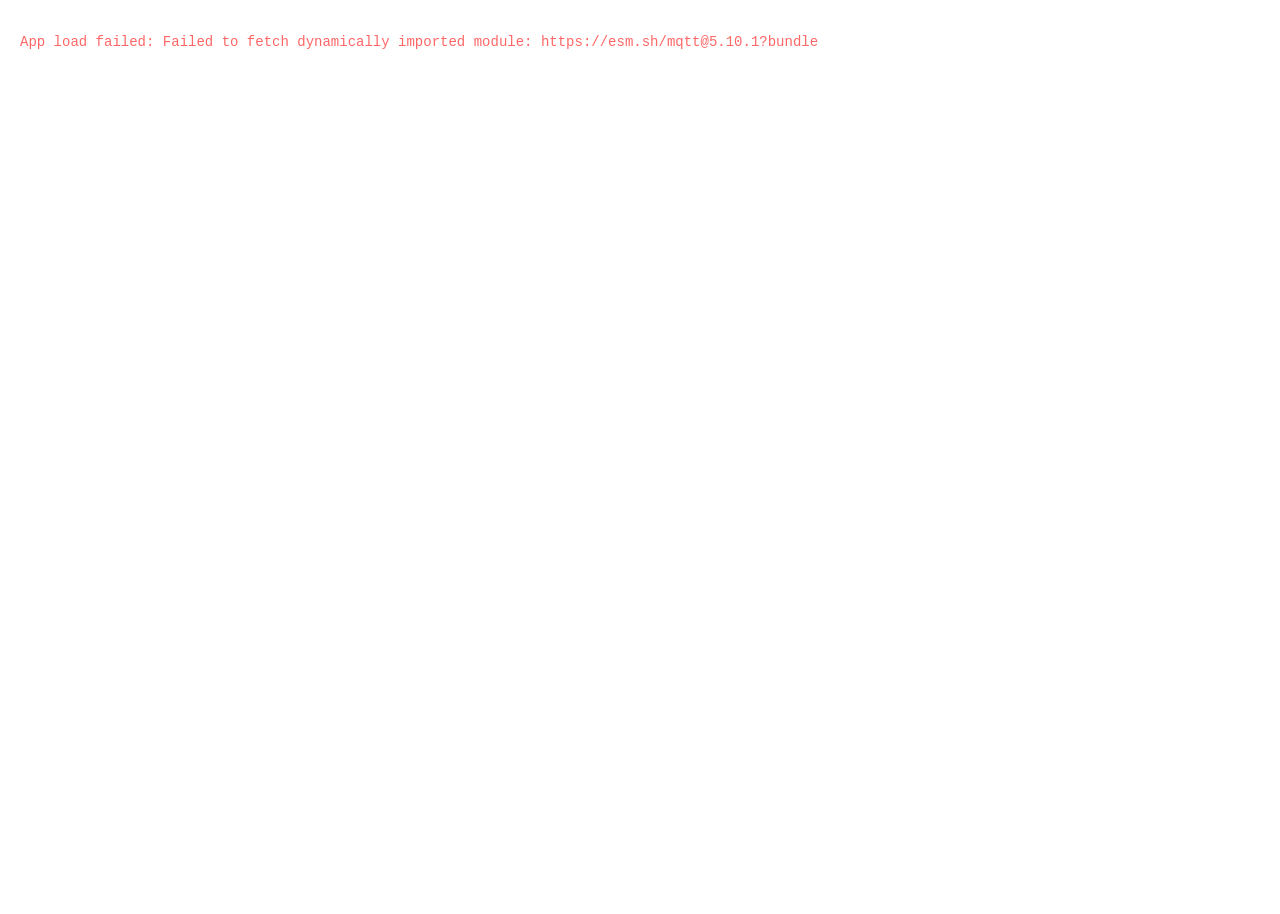
==== commit 1018989f: "docs: reposition as decentralized chat, agents first Update README, landing-page copy, and social/SE" ====
--- a/index.html
+++ b/index.html
@@ -10,9 +10,9 @@
   <meta name="apple-mobile-web-app-status-bar-style" content="black-translucent" />
   <meta name="theme-color" content="#000000" media="(prefers-color-scheme: dark)" />
   <meta name="theme-color" content="#ffffff" media="(prefers-color-scheme: light)" />
-  <meta name="description" content="A party is a link. Open your Safari. Invite the world." />
+  <meta name="description" content="Decentralized chat. Agents first. Every agent hosts their own room; humans drop in with Face ID and a link. No accounts, no registration, no history. Yap until the host closes the tab." />
   <meta property="og:title" content="Party" />
-  <meta property="og:description" content="A party is a link. Open your Safari. Invite the world." />
+  <meta property="og:description" content="Decentralized chat. Agents first. Every agent hosts their own room; humans drop in with Face ID and a link. No accounts, no registration, no history. Yap until the host closes the tab." />
   <meta property="og:type" content="website" />
   <title>Party</title>
   <link rel="preconnect" href="https://fonts.googleapis.com" />
